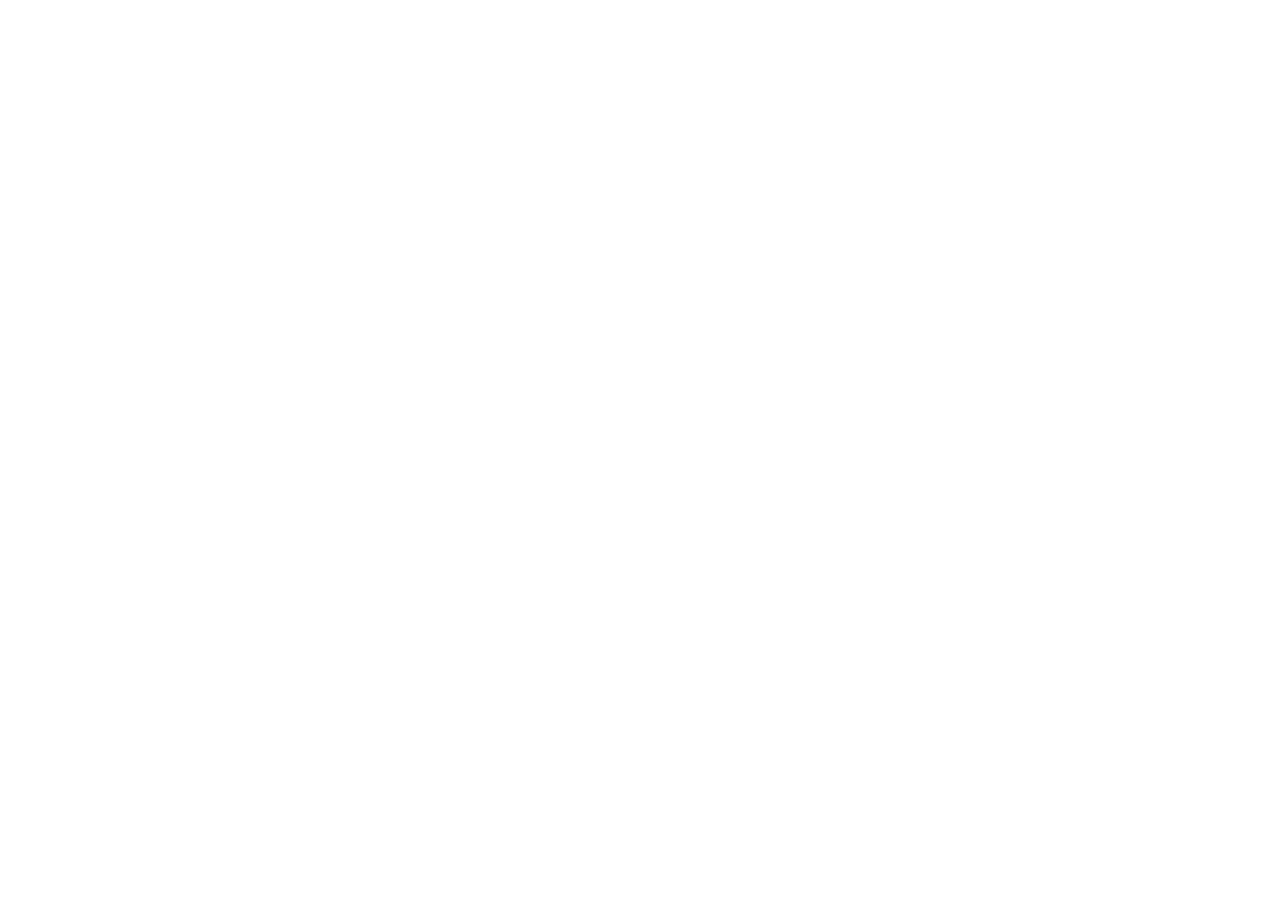
==== index..html @ 6e9de1bf "created project folders & added boilerplate" ====
<!DOCTYPE html>
<html lang="en">
<head>
    <meta charset="UTF-8">
    <meta http-equiv="X-UA-Compatible" content="IE=edge">
    <meta name="viewport" content="width=device-width, initial-scale=1.0">
    <title>Movie Seat Booking 
        
    </title>
</head>
<body>

</body>
</html>
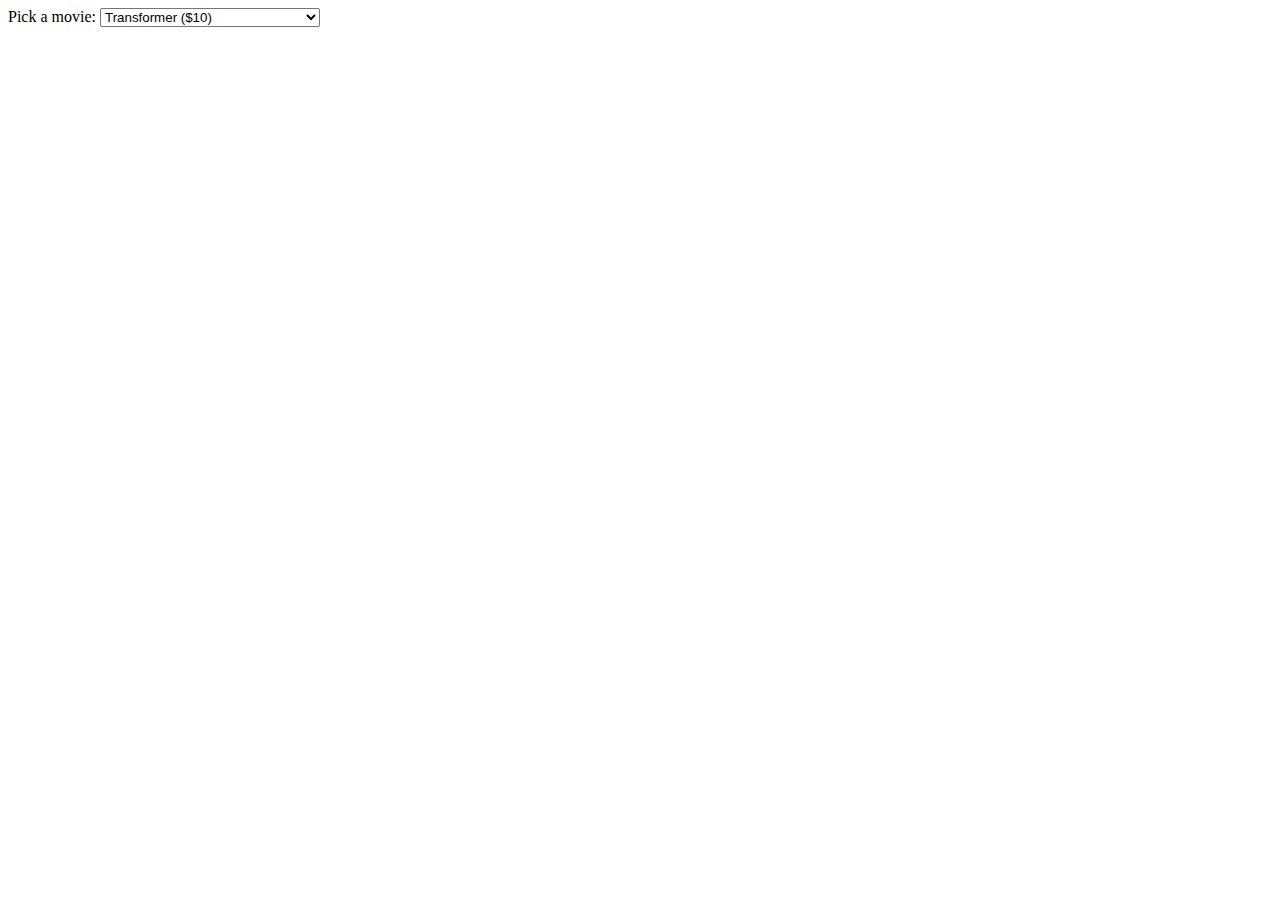
==== commit 157c66ac: "added movies" ====
--- a/index..html
+++ b/index..html
@@ -9,6 +9,20 @@
     </title>
 </head>
 <body>
+<div class="movie-container">
+<label> Pick a movie:</label>
+<select id="movie">
+    <option value="10">Transformer ($10)</option>
+    <option value="14">Shang-Chi ($14)</option>
+    <option value="19">Spiderman Far From Home ($19)</option>
+    <option value="15">The Protege (15)</option>
+</select>
 
+</div>
+
+
+
+
+<script src="app.js"></script>
 </body>
 </html>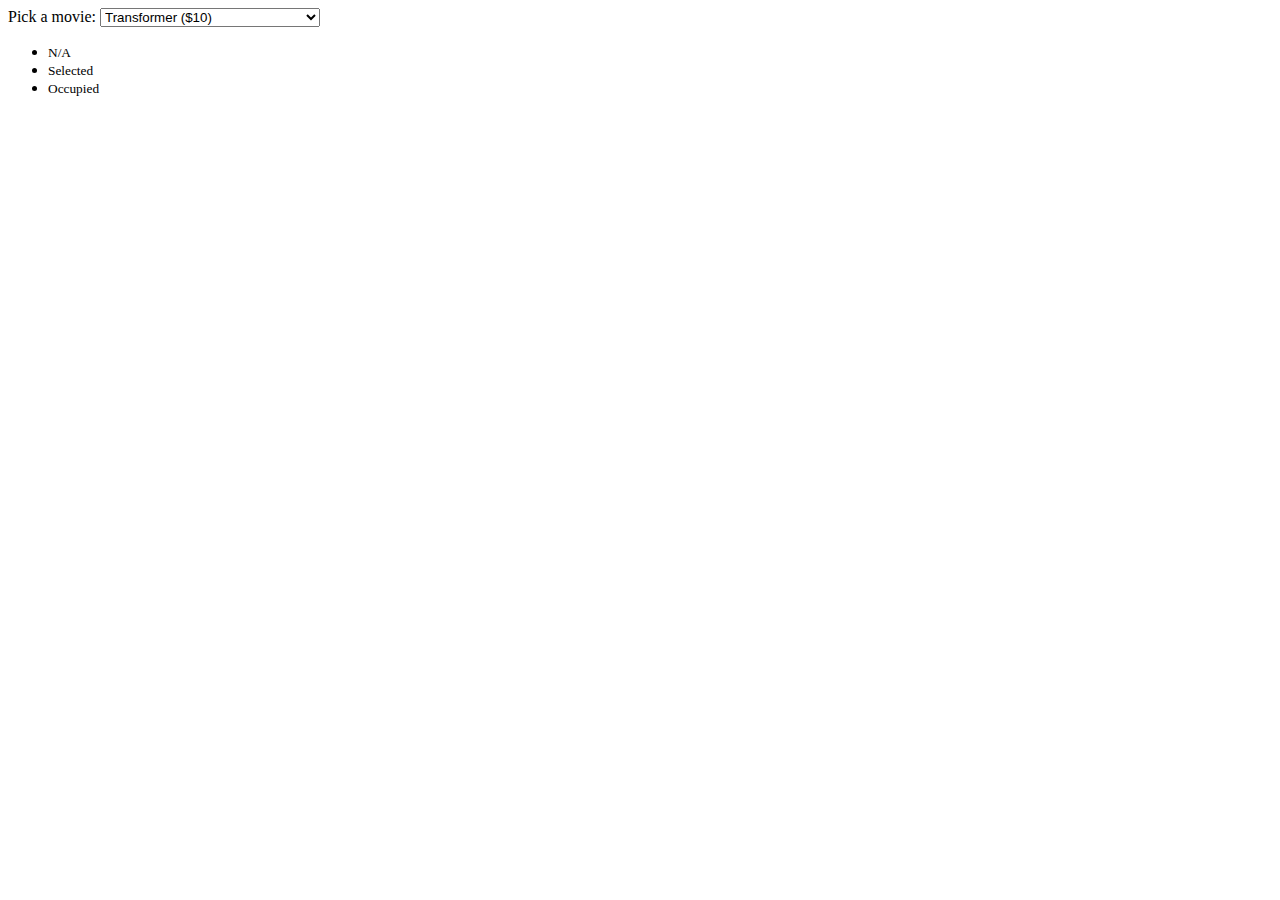
==== commit e3bed858: "type of seat" ====
--- a/index..html
+++ b/index..html
@@ -17,6 +17,22 @@
     <option value="19">Spiderman Far From Home ($19)</option>
     <option value="15">The Protege (15)</option>
 </select>
+<ul class="showcase">
+    <li>
+        <div class="seat"></div>
+        <small>N/A</small>
+    </li>
+<li>
+    <div class="seat selected"></div>
+    <small>Selected</small>
+</li>
+<li>
+    <div class="seat occupied"></div>
+    <small>Occupied</small>
+</li>
+
+
+</ul>
 
 </div>
 
